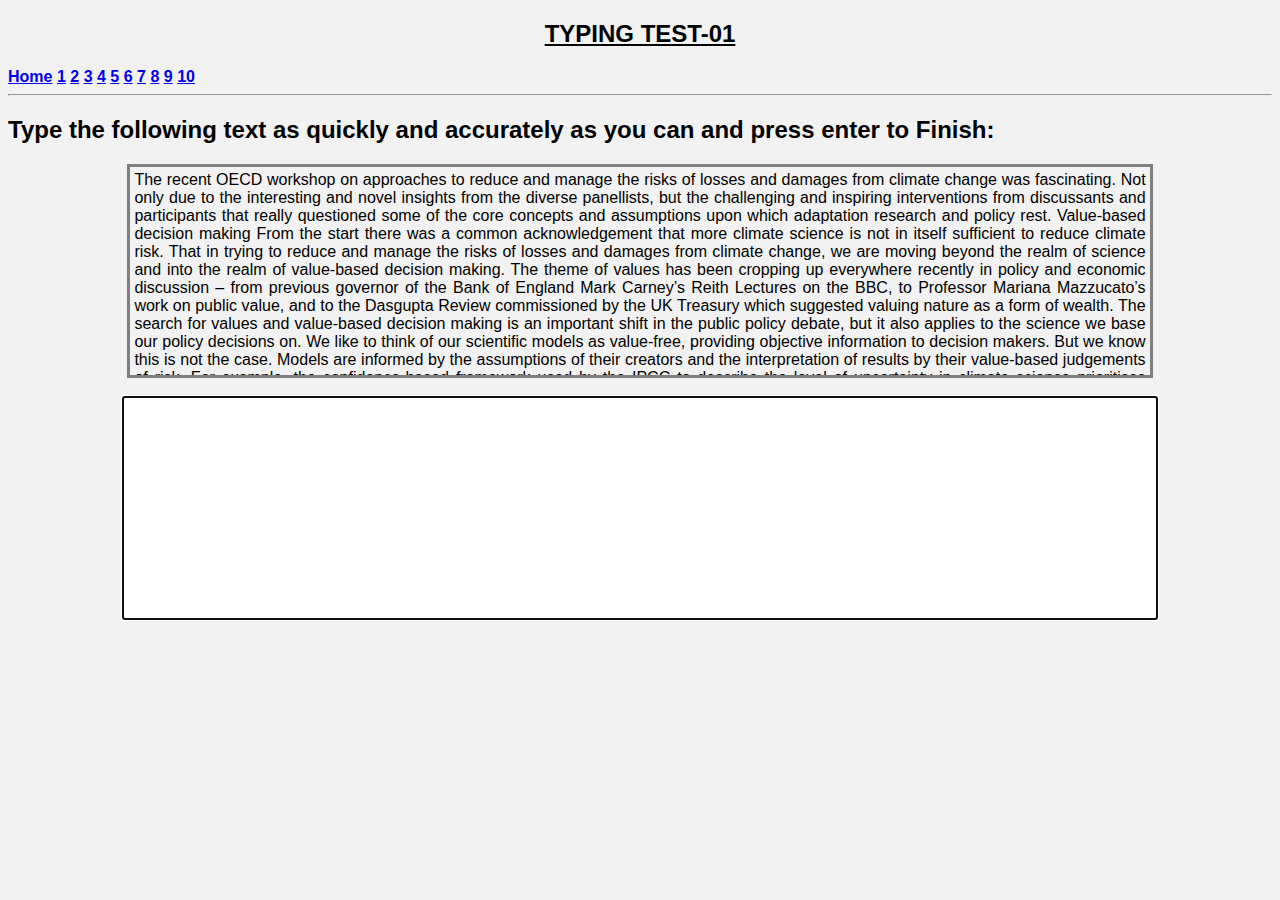
==== 1.html @ 5db1e1f8 "first commit" ====
<!DOCTYPE html>
<html>
<head>
	<title>Typing test-01</title>
	<style>
      /* CSS styles for the page */
      body {
        font-family: Arial, sans-serif;
        background-color: #f2f2f2;
      }
      #header1 {
      	display: block;
        font-size: 1em;
        /*margin-bottom: 20px;
  		margin-top: 0.67em;
  		margin-bottom: 0.67em;
  		margin-left: 0;
  		margin-right: 0;*/
  		font-weight: bold;
  		/*border: 3px solid green;*/
      }
      .headerline{
        /*text-align: center;*/
/*        border: 3px solid green;
*/        }

      a {
    	display: inline;
		}

		#test-text{
			border: 3px solid grey;
			margin:auto;
            padding:4px;
            /*background-color: light grey;*/
            width: 80%;
            height: 200px;
            overflow-x: hidden;
            overflow-y: auto;
            text-align:justify;
		}

		#input-box {
        font-size: 1.2em;
        width: 80%;
        height: 200px;
        padding: 10px;
      	}

      	#box{
      		text-align: center;
      	}

    </style>
</head>
<body>
	<header id='header1'>
		<h2 style="text-align:center"><u>TYPING TEST-01</u></h2>
		<div class="headerline">
				<a href="index.html">Home</a>
				<a href="1.html">1</a> 
				<a href="2.html">2</a>
				<a href="3.html">3</a>
				<a href="4.html">4</a>
				<a href="5.html">5</a>
				<a href="6.hmtl">6</a>
				<a href="7.html">7</a>
				<a href="8.html">8</a>
				<a href="9.html">9</a>
				<a href="10.html">10</a>
		</div>
		<hr>
	</header>

	<instruction>
		<h2>Type the following text as quickly and accurately as you can and press enter to <b>Finish</b>: </h2>
	</instruction>

	<div id="test-text">The recent OECD workshop on approaches to reduce and manage the risks of losses and damages from climate change was fascinating. Not only due to the interesting and novel insights from the diverse panellists, but the challenging and inspiring interventions from discussants and participants that really questioned some of the core concepts and assumptions upon which adaptation research and policy rest. Value-based decision making From the start there was a common acknowledgement that more climate science is not in itself sufficient to reduce climate risk. That in trying to reduce and manage the risks of losses and damages from climate change, we are moving beyond the realm of science and into the realm of value-based decision making. The theme of values has been cropping up everywhere recently in policy and economic discussion – from previous governor of the Bank of England Mark Carney’s Reith Lectures on the BBC, to Professor Mariana Mazzucato’s work on public value, and to the Dasgupta Review commissioned by the UK Treasury which suggested valuing nature as a form of wealth. The search for values and value-based decision making is an important shift in the public policy debate, but it also applies to the science we base our policy decisions on. We like to think of our scientific models as value-free, providing objective information to decision makers. But we know this is not the case. Models are informed by the assumptions of their creators and the interpretation of results by their value-based judgements of risk. For example, the confidence-based framework used by the IPCC to describe the level of uncertainty in climate science prioritises reliability (avoidance of false alarms) over informativeness (avoidance of missed warnings). This choice has significant ethical implications, particularly in the context of loss and damage. Evaluating climate science statements and the outputs of models as if they were impartial and objective leaves these values implicit and hidden. An example of how this can lead to ethical dilemmas was highlighted in a recent article in The Conversation on how climate-economic models based on a particular set of assumptions and values have created the Net Zero “trap”. During the workshop, the need to move towards methods where the value-based judgements being made are explicit rather than implicit was highlighted. One such approach is to use storylines of climate risk that are explicitly formulated to represent multiple, plausible future climates. This approach does not ask how likely a particular future is, but what would be the effect of interventions across a range of plausible futures? Making values explicit Embracing the values already implicit in our scientific models demonstrates the importance of moving towards a decision-centric framework where the starting point is the decision that needs to be made, and we look for ways to collect data and construct models that support that decision making process. Multiple values of multiple stakeholder groups are inherently involved in this process and starting from this decision space recognises these values explicitly. Inherent in this approach is the issue of power structures and whose voices are heard. Grounded, participatory approaches are vital to supporting the decision-centric framework, to challenge power structures as far as possible to support locally relevant decision making and ensure that values from communities whose voices are often not heard are voiced and included. At the Walker Institute, this participatory, decision-centric approach underpins all our work on adaption and resilience building. The framework can be applied to decision-making at all levels, whether policy makers in national government deciding how best to support flood-prone districts, or farmers deciding how best to plan their planting for the coming season. The role of social protection Another interesting theme at the workshop was the importance of effective social protection systems in buffering against a range of shocks, including slow-onset as well as extreme event disasters. The linkages between governance, policy and financing for adaptation, slow-onset disasters, and emergency humanitarian responses under Disaster Risk Reduction (DRR) was a particular point of discussion. To me, the critical link between these areas of policy is the need for detailed vulnerability assessments which take into account the variation in households’ ability to cope with shocks due to differing access to assets such as livestock, networks of relatives, and the multiple sources of cash and food income. Having access to this data on who is vulnerable to which types of shocks, and why, supports better targeting of emergency humanitarian response as well as better preparation for slow-onset disasters such as multi-year droughts. There were many other important issues raised during the workshop, too many to do justice to in this blog – how we handle transboundary issues, the importance of trust in institutions for governing adaptation, the need for meaningful public-private partnerships that go beyond extracting money, moving beyond our economic focus on GDP to the real economy – plenty of food for thought. When the Zoom call ended, I was left feeling inspired by the willingness of workshop attendees to engage with big, difficult issues and their openness in discussing the challenges we face. The final round of closing comments focused my mind on the practical – we need to be optimistic, work together, and get on with the hard work of implementation. To work!
</div>
	<br>
	
    <!-- <label for="input-box">Type here:</label> -->
    <div id="box">
		    <input type="text" id="input-box" autofocus>    	
    </div>
	
    <p id="result"></p>
    <script>
      // JavaScript for the page
      var testText = document.getElementById("test-text").innerHTML;
      var inputBox = document.getElementById("input-box");
      var result = document.getElementById("result");
      var startTime, endTime;

      function startTest() {
        inputBox.value = "";
        inputBox.disabled = false;
        inputBox.focus();
        result.innerHTML = "";
        startTime = Date.now();
      }

      function endTest() {
        inputBox.disabled = true;
        endTime = Date.now();
        var elapsedTime = (endTime - startTime) / 1000;
        var words = testText.trim().split(" ");
        var input = inputBox.value.trim().split(" ");
        var correctCount = 0;
        for (var i = 0; i < input.length; i++) {
          if (input[i] === words[i]) {
            correctCount++;
          }
        }
        var accuracy = correctCount / input.length * 100;
        var wpm = (input.length / elapsedTime) * 60;
        result.innerHTML = "Your accuracy is " + accuracy.toFixed(2) + "%. Your speed is " + wpm.toFixed(2) + " words per minute.";
      }

      inputBox.addEventListener("keyup", function(event) {
        if (event.key === "Enter") {
          endTest();
        }
      });

      startTest();
    </script>
</body>
</html>
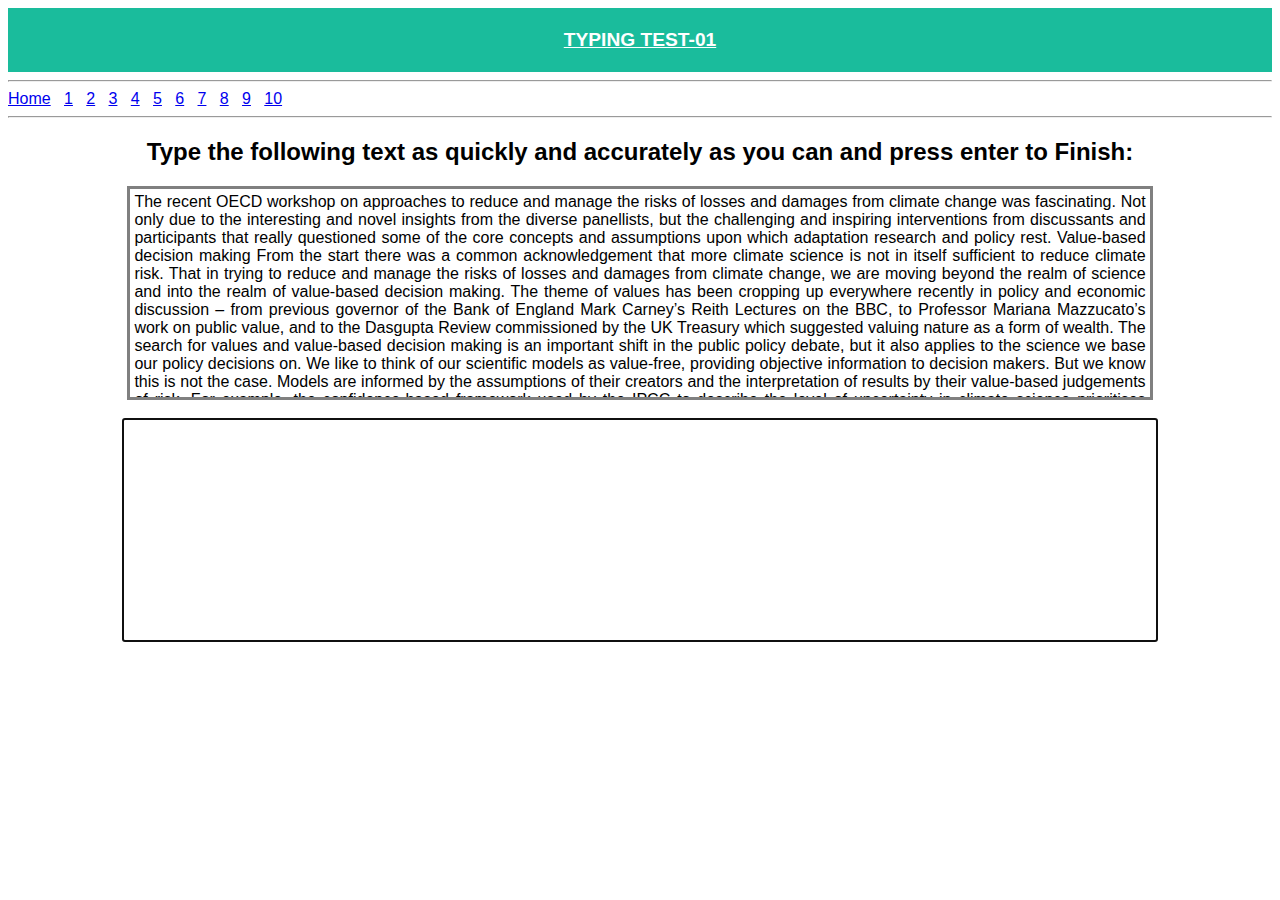
==== commit 9f28c484: "adding header color" ====
--- a/1.html
+++ b/1.html
@@ -1,23 +1,28 @@
 <!DOCTYPE html>
 <html>
 <head>
-	<title>Typing test-01</title>
-	<style>
+  <title>Typing test-01</title>
+  <style>
       /* CSS styles for the page */
       body {
         font-family: Arial, sans-serif;
-        background-color: #f2f2f2;
+        background-color: #FFFFFF;
       }
       #header1 {
-      	display: block;
-        font-size: 1em;
+        display: block;
+        font-size: .8em;
         /*margin-bottom: 20px;
-  		margin-top: 0.67em;
-  		margin-bottom: 0.67em;
-  		margin-left: 0;
-  		margin-right: 0;*/
-  		font-weight: bold;
-  		/*border: 3px solid green;*/
+      margin-top: 0.67em;
+      margin-bottom: 0.67em;
+      margin-left: 0;
+      margin-right: 0;
+      font-weight: bold;*/
+      /*border: 3px solid green;*/
+      padding: 5px;
+      text-align: center;
+      background: #1abc9c;
+      color: white;
+      /*font-size: 30px;*/
       }
       .headerline{
         /*text-align: center;*/
@@ -25,12 +30,12 @@
 */        }
 
       a {
-    	display: inline;
-		}
+      display: inline;
+    }
 
-		#test-text{
-			border: 3px solid grey;
-			margin:auto;
+    #test-text{
+           border: 3px solid grey;
+           margin:auto;
             padding:4px;
             /*background-color: light grey;*/
             width: 80%;
@@ -38,53 +43,59 @@
             overflow-x: hidden;
             overflow-y: auto;
             text-align:justify;
-		}
+    }
 
-		#input-box {
+    #input-box {
         font-size: 1.2em;
         width: 80%;
         height: 200px;
         padding: 10px;
-      	}
+        }
 
-      	#box{
-      		text-align: center;
-      	}
+        #box{
+          text-align: center;
+        }
+    #instruction{
+      text-align: center;
+    }
+
+    
 
     </style>
 </head>
 <body>
-	<header id='header1'>
-		<h2 style="text-align:center"><u>TYPING TEST-01</u></h2>
-		<div class="headerline">
-				<a href="index.html">Home</a>
-				<a href="1.html">1</a> 
-				<a href="2.html">2</a>
-				<a href="3.html">3</a>
-				<a href="4.html">4</a>
-				<a href="5.html">5</a>
-				<a href="6.hmtl">6</a>
-				<a href="7.html">7</a>
-				<a href="8.html">8</a>
-				<a href="9.html">9</a>
-				<a href="10.html">10</a>
-		</div>
-		<hr>
-	</header>
+  <header id='header1'>
+    <h2 style="text-align:center"><u>TYPING TEST-01</u></h2>
+  </header>
+  <hr>
+    <div class="headerline">
+        <a href="index.html">Home</a> &nbsp
+        <a href="1.html">1</a> &nbsp
+        <a href="2.html">2</a> &nbsp
+        <a href="3.html">3</a> &nbsp
+        <a href="4.html">4</a> &nbsp
+        <a href="5.html">5</a> &nbsp
+        <a href="6.hmtl">6</a> &nbsp
+        <a href="7.html">7</a> &nbsp
+        <a href="8.html">8</a> &nbsp
+        <a href="9.html">9</a> &nbsp
+        <a href="10.html">10</a>
+    </div>
+    <hr>
+  <instruction id="instruction">
+    <h2>Type the following text as quickly and accurately as you can and press enter to <b>Finish</b>: </h2>
+  </instruction>
 
-	<instruction>
-		<h2>Type the following text as quickly and accurately as you can and press enter to <b>Finish</b>: </h2>
-	</instruction>
-
-	<div id="test-text">The recent OECD workshop on approaches to reduce and manage the risks of losses and damages from climate change was fascinating. Not only due to the interesting and novel insights from the diverse panellists, but the challenging and inspiring interventions from discussants and participants that really questioned some of the core concepts and assumptions upon which adaptation research and policy rest. Value-based decision making From the start there was a common acknowledgement that more climate science is not in itself sufficient to reduce climate risk. That in trying to reduce and manage the risks of losses and damages from climate change, we are moving beyond the realm of science and into the realm of value-based decision making. The theme of values has been cropping up everywhere recently in policy and economic discussion – from previous governor of the Bank of England Mark Carney’s Reith Lectures on the BBC, to Professor Mariana Mazzucato’s work on public value, and to the Dasgupta Review commissioned by the UK Treasury which suggested valuing nature as a form of wealth. The search for values and value-based decision making is an important shift in the public policy debate, but it also applies to the science we base our policy decisions on. We like to think of our scientific models as value-free, providing objective information to decision makers. But we know this is not the case. Models are informed by the assumptions of their creators and the interpretation of results by their value-based judgements of risk. For example, the confidence-based framework used by the IPCC to describe the level of uncertainty in climate science prioritises reliability (avoidance of false alarms) over informativeness (avoidance of missed warnings). This choice has significant ethical implications, particularly in the context of loss and damage. Evaluating climate science statements and the outputs of models as if they were impartial and objective leaves these values implicit and hidden. An example of how this can lead to ethical dilemmas was highlighted in a recent article in The Conversation on how climate-economic models based on a particular set of assumptions and values have created the Net Zero “trap”. During the workshop, the need to move towards methods where the value-based judgements being made are explicit rather than implicit was highlighted. One such approach is to use storylines of climate risk that are explicitly formulated to represent multiple, plausible future climates. This approach does not ask how likely a particular future is, but what would be the effect of interventions across a range of plausible futures? Making values explicit Embracing the values already implicit in our scientific models demonstrates the importance of moving towards a decision-centric framework where the starting point is the decision that needs to be made, and we look for ways to collect data and construct models that support that decision making process. Multiple values of multiple stakeholder groups are inherently involved in this process and starting from this decision space recognises these values explicitly. Inherent in this approach is the issue of power structures and whose voices are heard. Grounded, participatory approaches are vital to supporting the decision-centric framework, to challenge power structures as far as possible to support locally relevant decision making and ensure that values from communities whose voices are often not heard are voiced and included. At the Walker Institute, this participatory, decision-centric approach underpins all our work on adaption and resilience building. The framework can be applied to decision-making at all levels, whether policy makers in national government deciding how best to support flood-prone districts, or farmers deciding how best to plan their planting for the coming season. The role of social protection Another interesting theme at the workshop was the importance of effective social protection systems in buffering against a range of shocks, including slow-onset as well as extreme event disasters. The linkages between governance, policy and financing for adaptation, slow-onset disasters, and emergency humanitarian responses under Disaster Risk Reduction (DRR) was a particular point of discussion. To me, the critical link between these areas of policy is the need for detailed vulnerability assessments which take into account the variation in households’ ability to cope with shocks due to differing access to assets such as livestock, networks of relatives, and the multiple sources of cash and food income. Having access to this data on who is vulnerable to which types of shocks, and why, supports better targeting of emergency humanitarian response as well as better preparation for slow-onset disasters such as multi-year droughts. There were many other important issues raised during the workshop, too many to do justice to in this blog – how we handle transboundary issues, the importance of trust in institutions for governing adaptation, the need for meaningful public-private partnerships that go beyond extracting money, moving beyond our economic focus on GDP to the real economy – plenty of food for thought. When the Zoom call ended, I was left feeling inspired by the willingness of workshop attendees to engage with big, difficult issues and their openness in discussing the challenges we face. The final round of closing comments focused my mind on the practical – we need to be optimistic, work together, and get on with the hard work of implementation. To work!
+  <div id="test-text">The recent OECD workshop on approaches to reduce and manage the risks of losses and damages from climate change was fascinating. Not only due to the interesting and novel insights from the diverse panellists, but the challenging and inspiring interventions from discussants and participants that really questioned some of the core concepts and assumptions upon which adaptation research and policy rest. Value-based decision making From the start there was a common acknowledgement that more climate science is not in itself sufficient to reduce climate risk. That in trying to reduce and manage the risks of losses and damages from climate change, we are moving beyond the realm of science and into the realm of value-based decision making. The theme of values has been cropping up everywhere recently in policy and economic discussion – from previous governor of the Bank of England Mark Carney’s Reith Lectures on the BBC, to Professor Mariana Mazzucato’s work on public value, and to the Dasgupta Review commissioned by the UK Treasury which suggested valuing nature as a form of wealth. The search for values and value-based decision making is an important shift in the public policy debate, but it also applies to the science we base our policy decisions on. We like to think of our scientific models as value-free, providing objective information to decision makers. But we know this is not the case. Models are informed by the assumptions of their creators and the interpretation of results by their value-based judgements of risk. For example, the confidence-based framework used by the IPCC to describe the level of uncertainty in climate science prioritises reliability (avoidance of false alarms) over informativeness (avoidance of missed warnings). This choice has significant ethical implications, particularly in the context of loss and damage. Evaluating climate science statements and the outputs of models as if they were impartial and objective leaves these values implicit and hidden. An example of how this can lead to ethical dilemmas was highlighted in a recent article in The Conversation on how climate-economic models based on a particular set of assumptions and values have created the Net Zero “trap”. During the workshop, the need to move towards methods where the value-based judgements being made are explicit rather than implicit was highlighted. One such approach is to use storylines of climate risk that are explicitly formulated to represent multiple, plausible future climates. This approach does not ask how likely a particular future is, but what would be the effect of interventions across a range of plausible futures? Making values explicit Embracing the values already implicit in our scientific models demonstrates the importance of moving towards a decision-centric framework where the starting point is the decision that needs to be made, and we look for ways to collect data and construct models that support that decision making process. Multiple values of multiple stakeholder groups are inherently involved in this process and starting from this decision space recognises these values explicitly. Inherent in this approach is the issue of power structures and whose voices are heard. Grounded, participatory approaches are vital to supporting the decision-centric framework, to challenge power structures as far as possible to support locally relevant decision making and ensure that values from communities whose voices are often not heard are voiced and included. At the Walker Institute, this participatory, decision-centric approach underpins all our work on adaption and resilience building. The framework can be applied to decision-making at all levels, whether policy makers in national government deciding how best to support flood-prone districts, or farmers deciding how best to plan their planting for the coming season. The role of social protection Another interesting theme at the workshop was the importance of effective social protection systems in buffering against a range of shocks, including slow-onset as well as extreme event disasters. The linkages between governance, policy and financing for adaptation, slow-onset disasters, and emergency humanitarian responses under Disaster Risk Reduction (DRR) was a particular point of discussion. To me, the critical link between these areas of policy is the need for detailed vulnerability assessments which take into account the variation in households’ ability to cope with shocks due to differing access to assets such as livestock, networks of relatives, and the multiple sources of cash and food income. Having access to this data on who is vulnerable to which types of shocks, and why, supports better targeting of emergency humanitarian response as well as better preparation for slow-onset disasters such as multi-year droughts. There were many other important issues raised during the workshop, too many to do justice to in this blog – how we handle transboundary issues, the importance of trust in institutions for governing adaptation, the need for meaningful public-private partnerships that go beyond extracting money, moving beyond our economic focus on GDP to the real economy – plenty of food for thought. When the Zoom call ended, I was left feeling inspired by the willingness of workshop attendees to engage with big, difficult issues and their openness in discussing the challenges we face. The final round of closing comments focused my mind on the practical – we need to be optimistic, work together, and get on with the hard work of implementation. To work!
 </div>
-	<br>
-	
+  <br>
+  
     <!-- <label for="input-box">Type here:</label> -->
     <div id="box">
-		    <input type="text" id="input-box" autofocus>    	
+        <input type="text" id="input-box" autofocus >   
+        <!-- <textarea name="input-box" rows="40" cols="40"></textarea>    -->
     </div>
-	
+  
     <p id="result"></p>
     <script>
       // JavaScript for the page
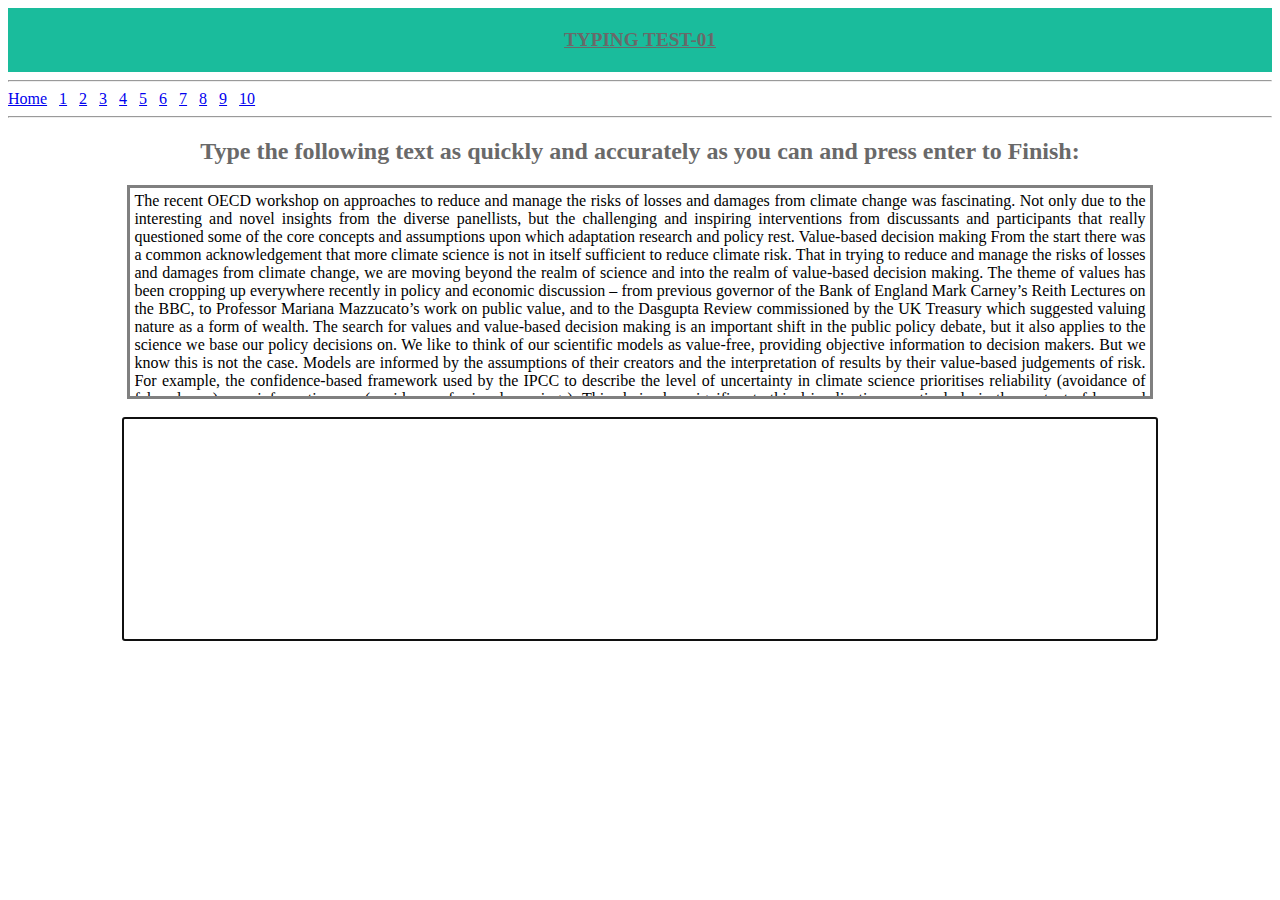
==== commit e700797c: "adding external css" ====
--- a/1.html
+++ b/1.html
@@ -2,11 +2,12 @@
 <html>
 <head>
   <title>Typing test-01</title>
+  <link rel="stylesheet" type="text/css" href="style.css">
   <style>
       /* CSS styles for the page */
       body {
-        font-family: Arial, sans-serif;
-        background-color: #FFFFFF;
+        font-family: cursive;
+        background-color: #ffffff;
       }
       #header1 {
         display: block;
--- a/style.css
+++ b/style.css
@@ -0,0 +1,7 @@
+p{
+	color: dimgrey;
+}
+
+h2{
+	color: dimgrey;
+}